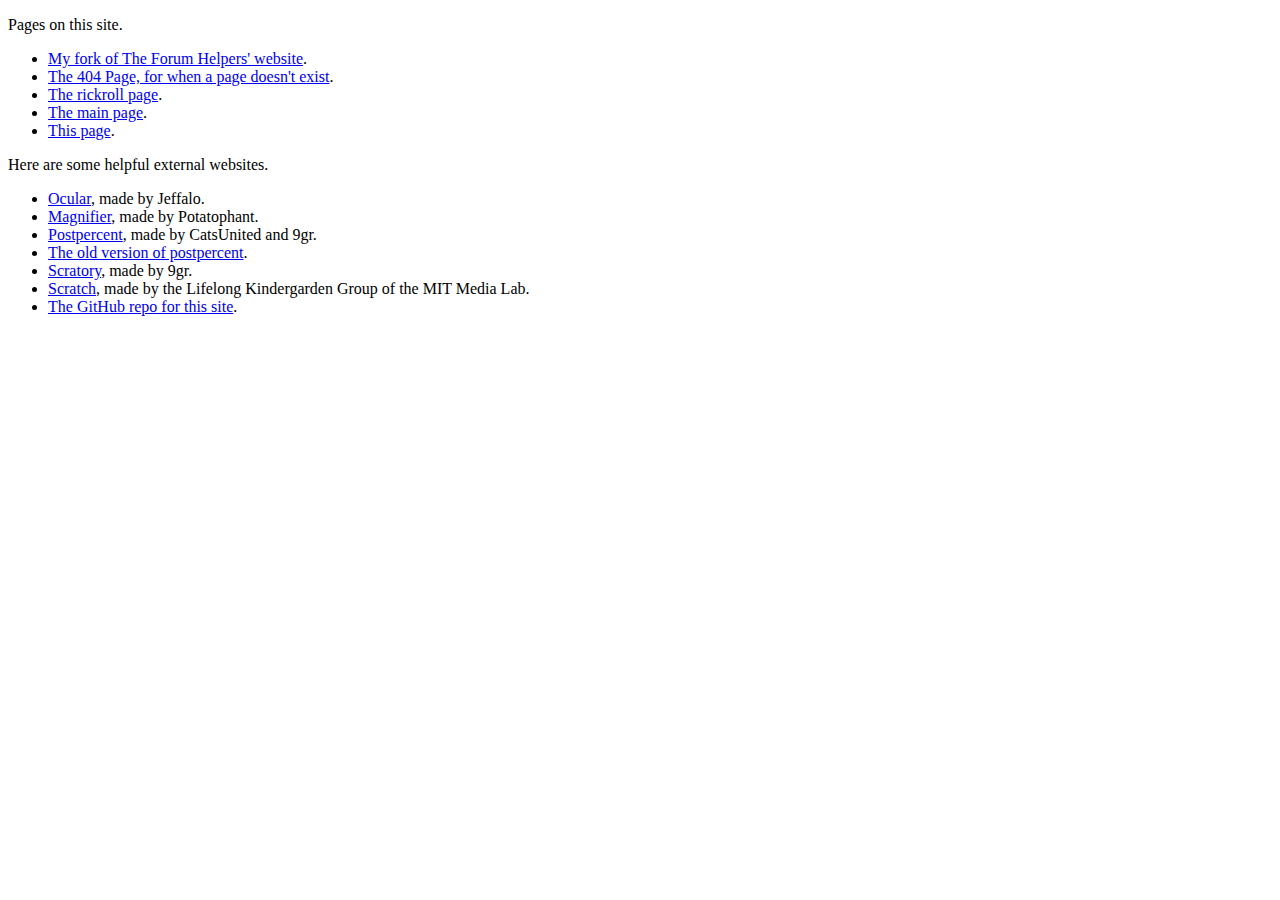
==== directory/index.html @ 8a5b7859 "Finally created directory" ====
<!DOCTYPE html>
<html>
	<head>
		<title>Directory</title>
		<link href="style.css" rel="stylesheet">
	</head>
	
	<body>
		<p>Pages on this site.</p>
			<ul>
				<li><a href="theforumhelpers">My fork of The Forum Helpers' website</a>.</li>
				<li><a href="404.html">The 404 Page, for when a page doesn't exist</a>.</li>
				<li><a href="rickroll">The rickroll page</a>.</li>
				<li><a href="index.html">The main page</a>.</li>
				<li><a href="directory">This page</a>.</li>
			</ul>
		<p>Here are some helpful external websites.</p>
			<ul>
				<li><a href="https://ocular.jeffalo.net/?utm_campaign=Dhuls%27s%20Campaign">Ocular</a>, made by Jeffalo.</li>
				<li><a href="https://magnifier.potatophant.net/?utm_campaign=Dhuls%27s%20Campaign">Magnifier</a>, made by Potatophant.</li>
				<li><a href="https://postpercent.rirurin.com/">Postpercent</a>, made by CatsUnited and 9gr.</li>
				<li><a href="https://shefwerld.rirurin.com/post/">The old version of postpercent</a>.</li>
				<li><a href="https://scratory.vercel.app/">Scratory</a>, made by 9gr.</li>
				<li><a href="https://scratch.mit.edu/">Scratch</a>, made by the Lifelong Kindergarden Group of the MIT Media Lab.</li>
				<li><a href="https://github.com/Dhuls-Scratch/Dhuls-Scratch.github.io/">The GitHub repo for this site</a>.</li>
		</ul>
	</body>
</html>
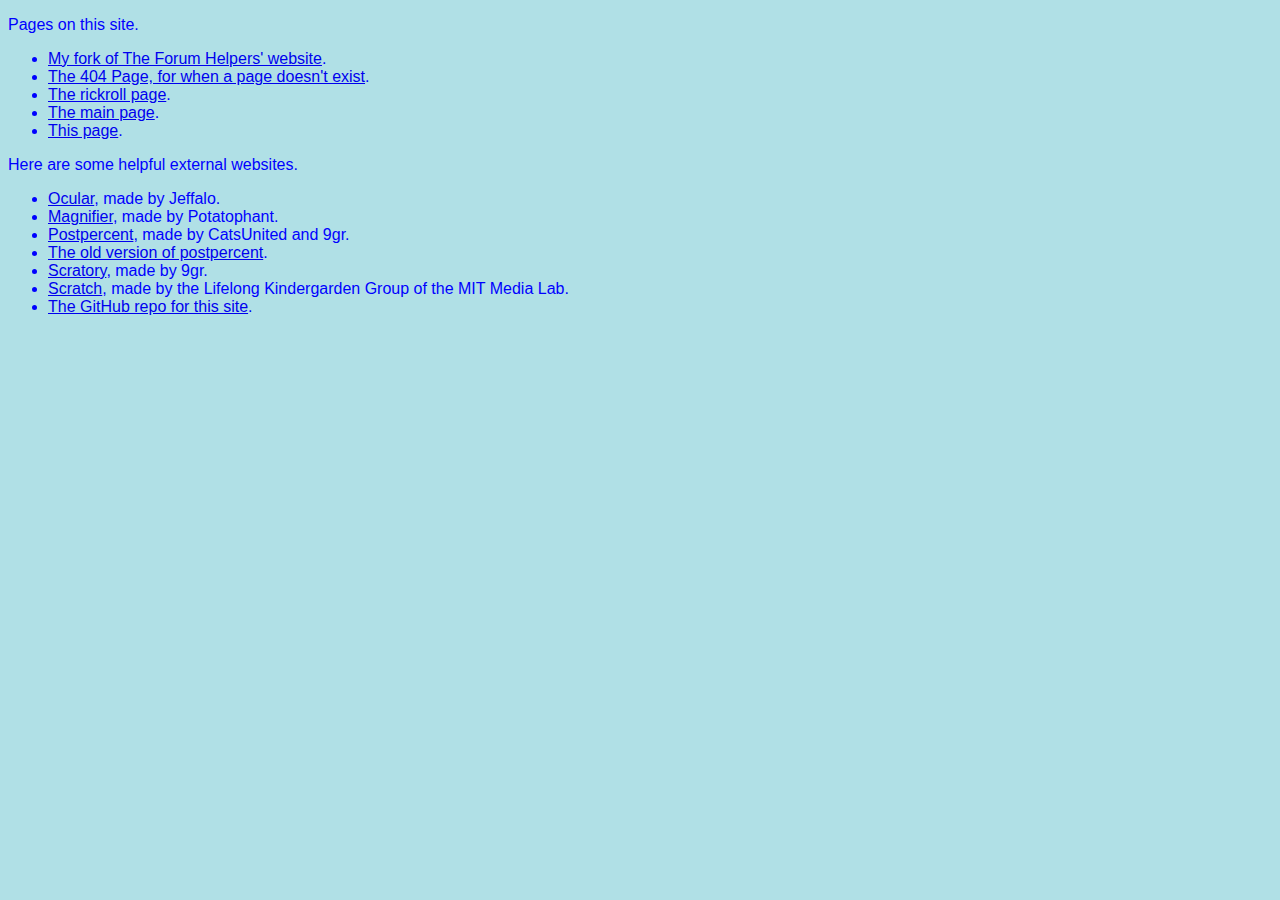
==== commit 6e7046e4: "Fix CSS?" ====
--- a/directory/index.html
+++ b/directory/index.html
@@ -2,7 +2,7 @@
 <html>
 	<head>
 		<title>Directory</title>
-		<link href="style.css" rel="stylesheet">
+		<link href="/style.css" rel="stylesheet">
 	</head>
 	
 	<body>
--- a/style.css
+++ b/style.css
@@ -0,0 +1,17 @@
+body {
+	background-color: powderblue;
+	font-family: Helvetica, Arial, Sans-Serif;
+}
+h1   {
+	color: blue;
+	text-align: center;
+}
+p    {
+	color: blue;
+}
+ul	{
+	color: blue;
+}
+ol	{
+	color: blue;
+}
